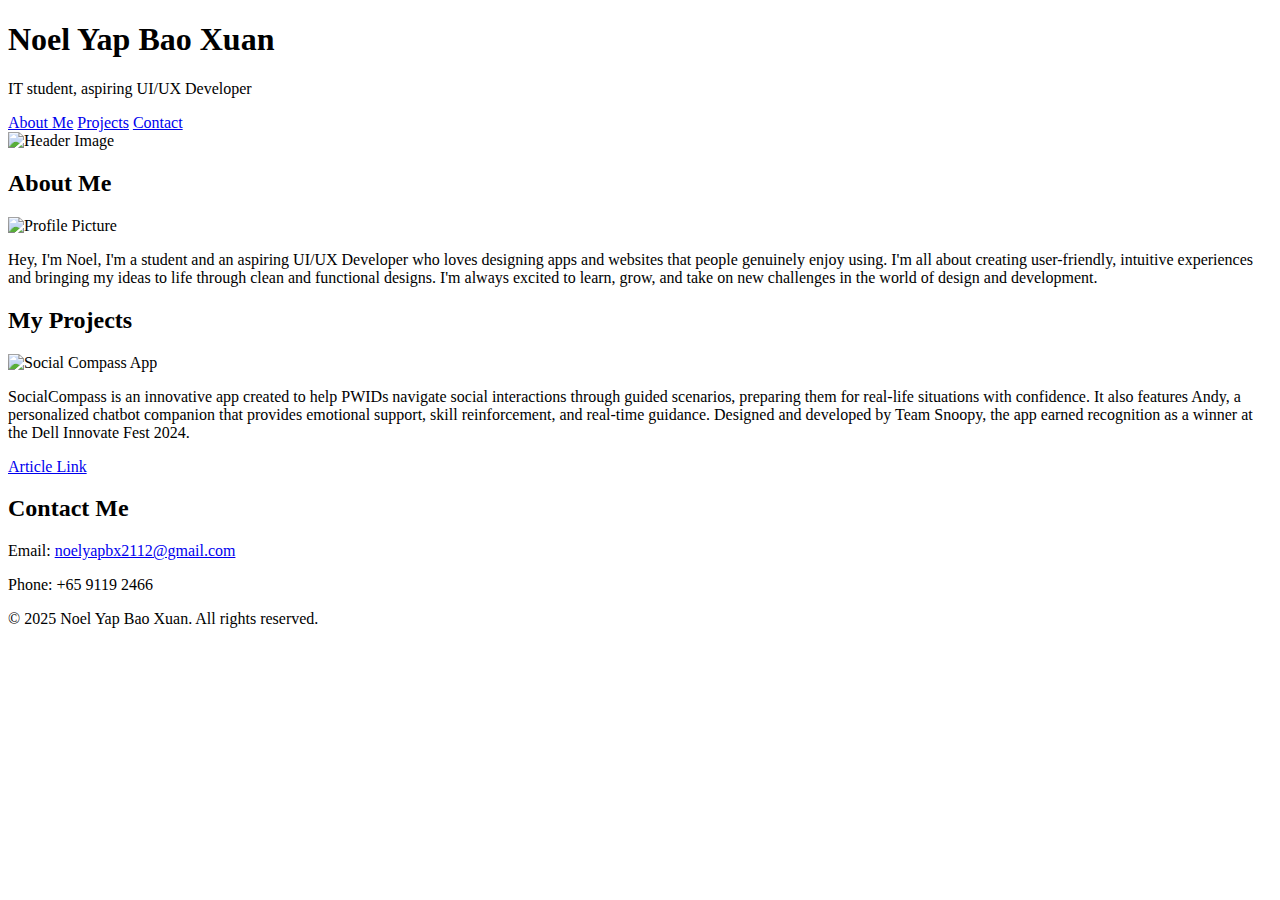
==== index.html @ b83113bc "rename html" ====
<!DOCTYPE html>
<html lang="en">
<head>
  <meta charset="UTF-8">
  <meta name="viewport" content="width=device-width, initial-scale=1.0">
  <title>Noel Yap Bao Xuan - E-Portfolio</title>
  <link rel="stylesheet" href="homepage.css">
</head>
<body>
  <header>
    <div id="header-text">
      <h1>Noel Yap Bao Xuan</h1>
      <p>IT student, aspiring UI/UX Developer</p>
      <nav>
        <a href="#about">About Me</a>
        <a href="#projects">Projects</a>
        <a href="#contact">Contact</a>
      </nav>
    </div>
    <div id="header-img">
      <img src="kotaro.jpg" alt="Header Image">
    </div>
  </header>

  <main>
    <section id="about" class="section-height">
      <h2>About Me</h2>
      <div class="content">
        <img src="PFP.jpg" alt="Profile Picture">
        <p>
          Hey, I'm Noel, I'm a student and an aspiring UI/UX Developer who loves designing apps and websites that people genuinely enjoy using. I'm all about creating user-friendly, intuitive experiences and bringing my ideas to life through clean and functional designs. I'm always excited to learn, grow, and take on new challenges in the world of design and development.
        </p>
      </div>
    </section>

    <section id="projects" class="section-height">
      <h2>My Projects</h2>
      <div class="content">
        
        <img src="SocialCompass.jpg" alt="Social Compass App">
        <p>
          SocialCompass is an innovative app created to help PWIDs navigate social interactions through guided scenarios, preparing them for real-life situations with confidence. It also features Andy, a personalized chatbot companion that provides emotional support, skill reinforcement, and real-time guidance. Designed and developed by Team Snoopy, the app earned recognition as a winner at the Dell Innovate Fest 2024.
        </p>
      </div>
      <a href="https://www.straitstimes.com/singapore/students-apps-to-help-elderly-people-with-intellectual-disabilities-win-dell-innovatefest-contest">Article Link</a>


    </section>

    <section id="contact" class="section-height">
      <h2>Contact Me</h2>
      <p>Email: <a href="mailto:noelyapbx2112@gmail.com">noelyapbx2112@gmail.com</a></p>
      <p>Phone: +65 9119 2466</p>
    </section>
  </main>

  <footer>
    <p>&copy; 2025 Noel Yap Bao Xuan. All rights reserved.</p>
  </footer>
</body>
</html>
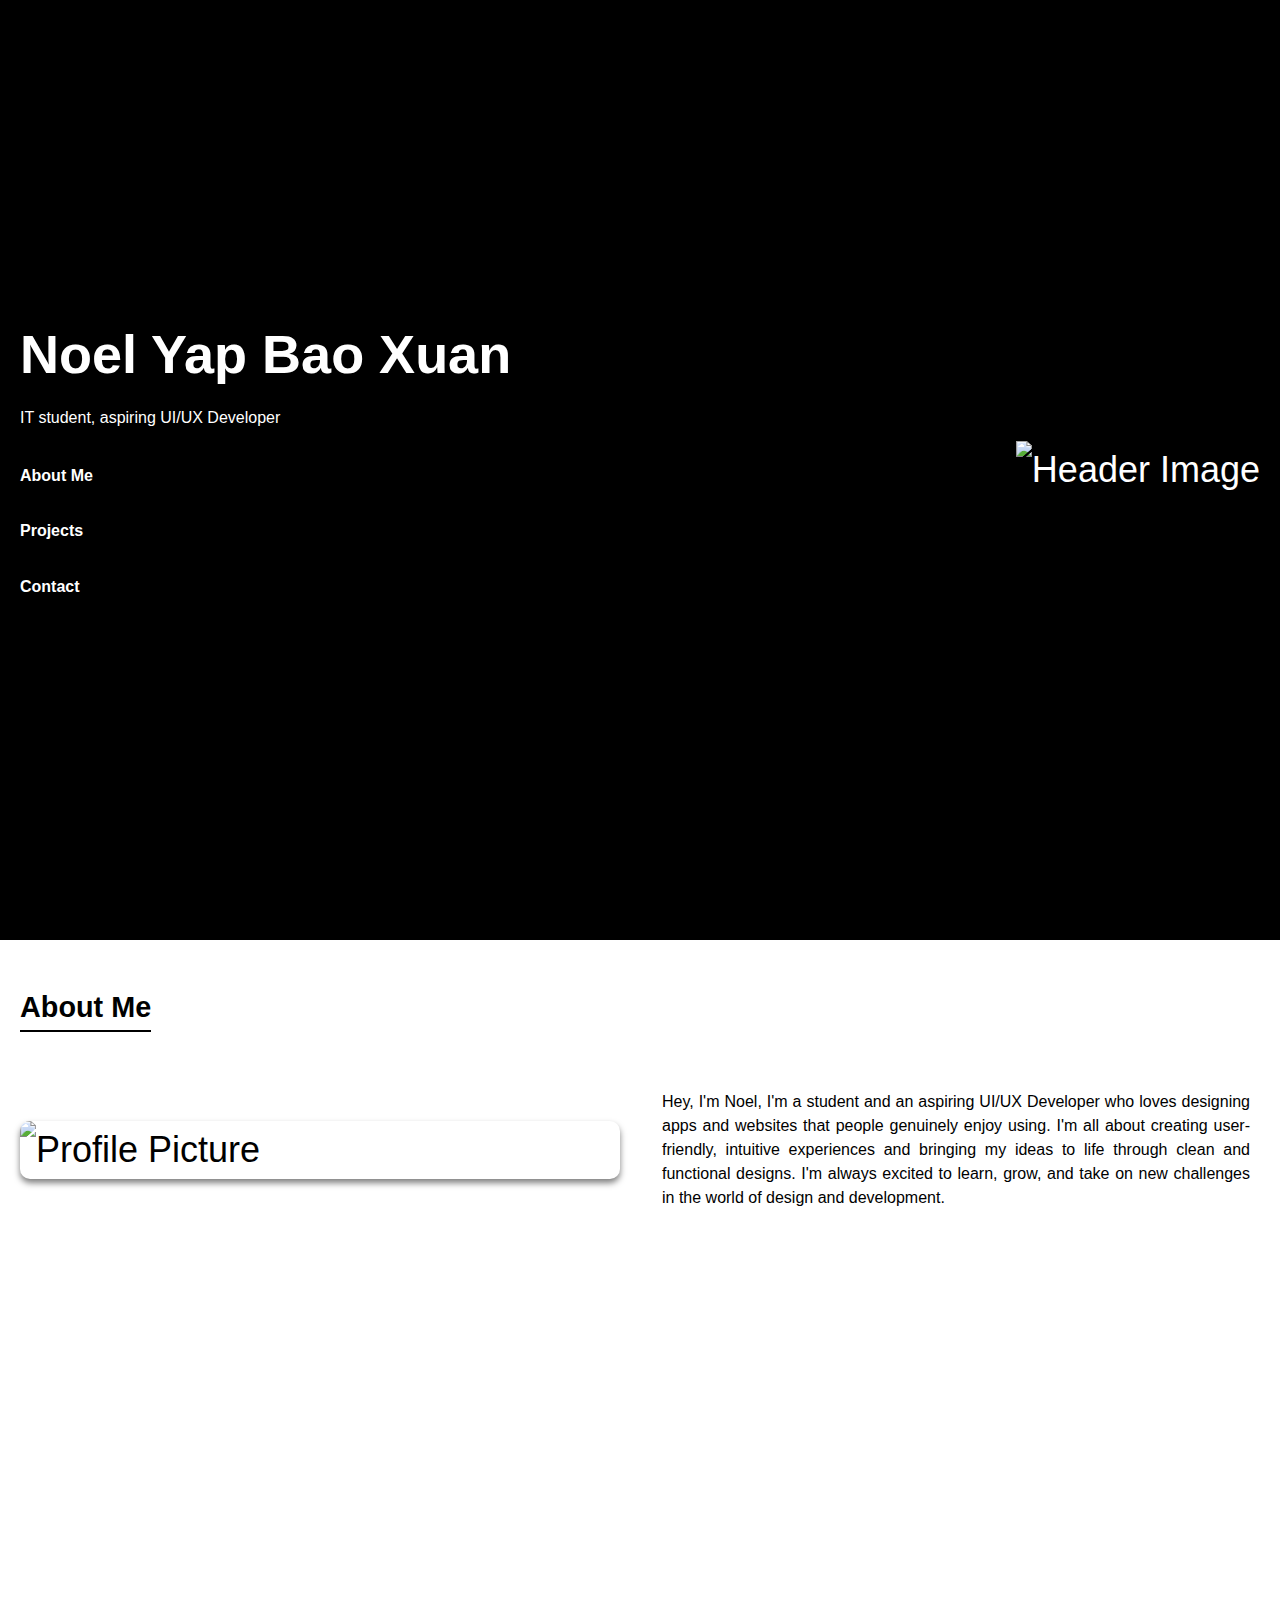
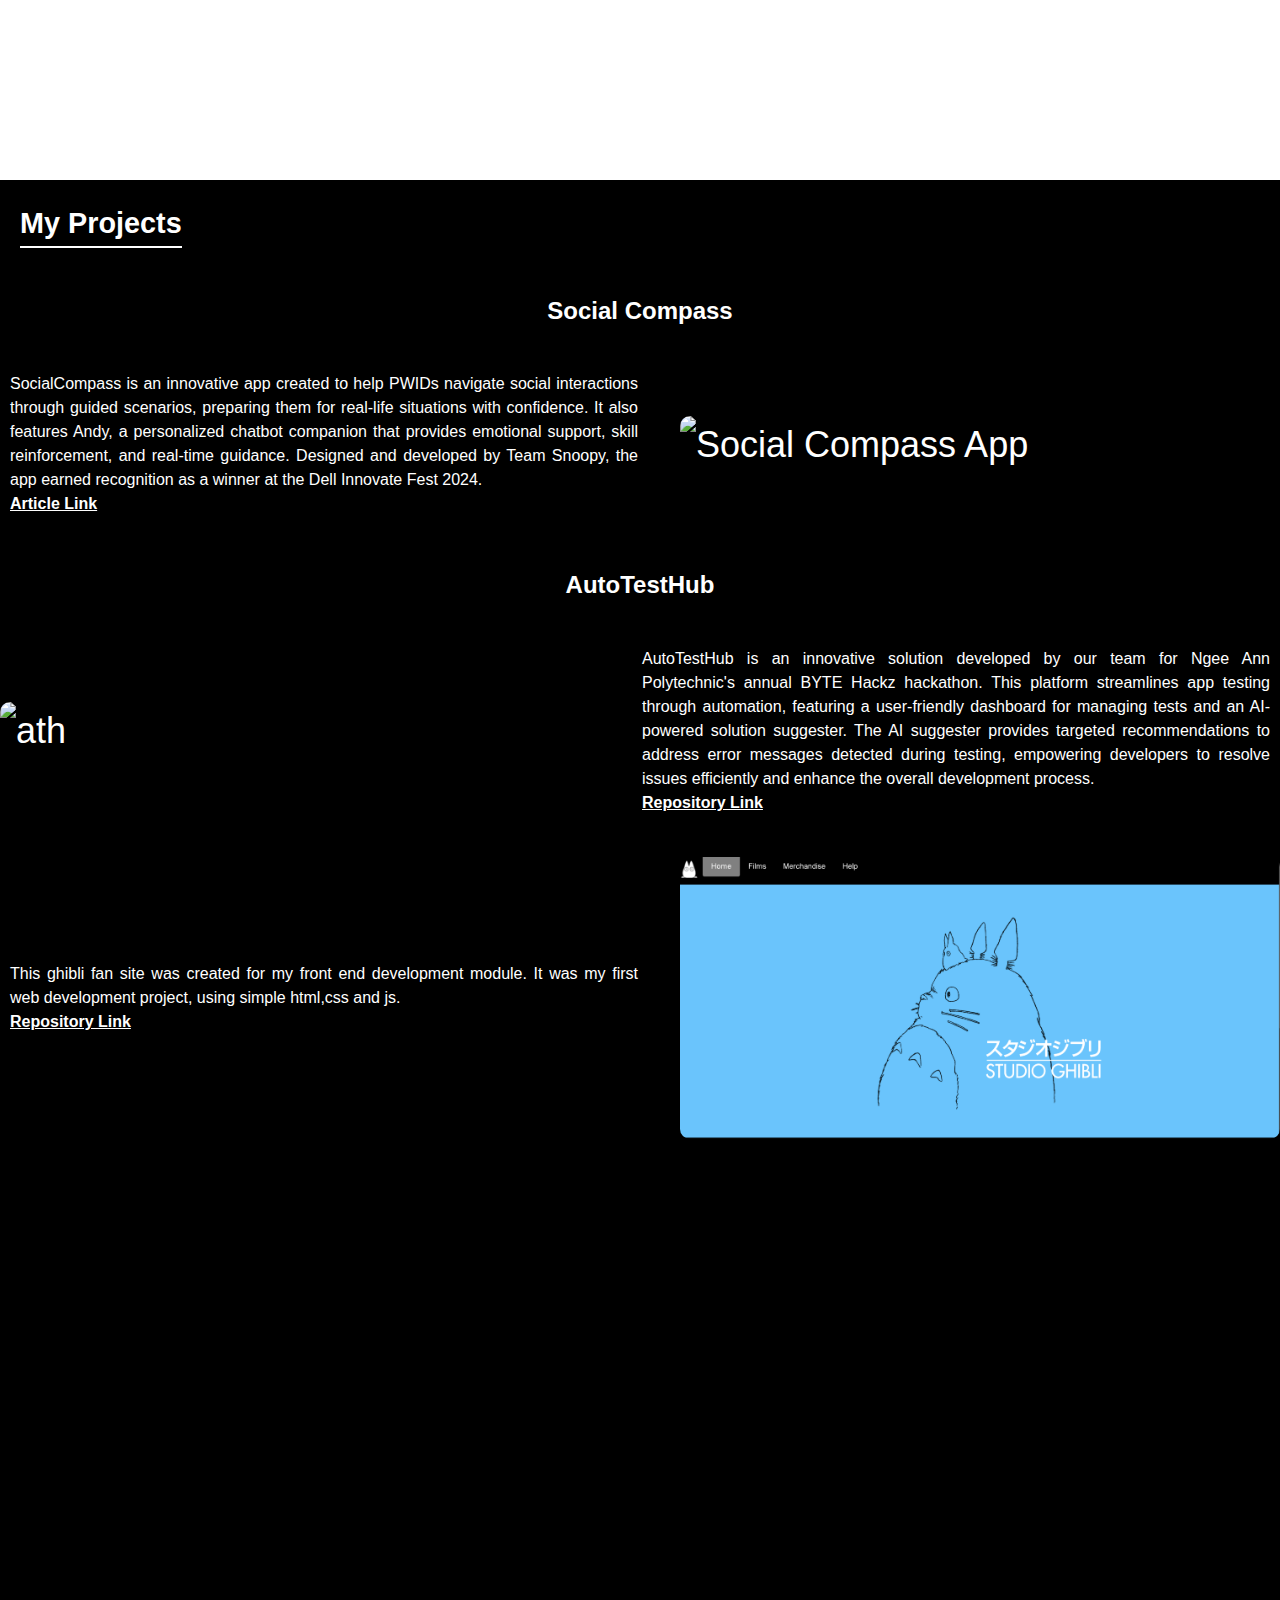
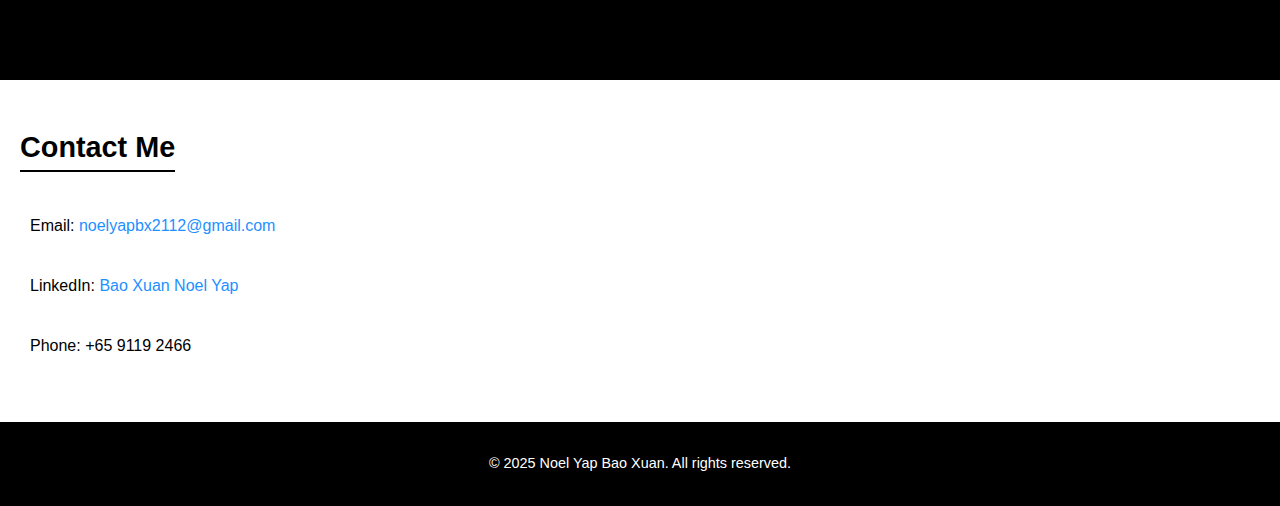
==== commit 4e391d29: "added my sections" ====
--- a/index.html
+++ b/index.html
@@ -1,61 +1,111 @@
 <!DOCTYPE html>
 <html lang="en">
-<head>
-  <meta charset="UTF-8">
-  <meta name="viewport" content="width=device-width, initial-scale=1.0">
-  <title>Noel Yap Bao Xuan - E-Portfolio</title>
-  <link rel="stylesheet" href="homepage.css">
-</head>
-<body>
-  <header>
-    <div id="header-text">
-      <h1>Noel Yap Bao Xuan</h1>
-      <p>IT student, aspiring UI/UX Developer</p>
-      <nav>
-        <a href="#about">About Me</a>
-        <a href="#projects">Projects</a>
-        <a href="#contact">Contact</a>
-      </nav>
-    </div>
-    <div id="header-img">
-      <img src="kotaro.jpg" alt="Header Image">
-    </div>
-  </header>
+  <head>
+    <meta charset="UTF-8" />
+    <meta name="viewport" content="width=device-width, initial-scale=1.0" />
+    <title>Noel Yap Bao Xuan - E-Portfolio</title>
+    <link rel="stylesheet" href="homepage.css" />
+  </head>
+  <body>
+    <header>
+      <div id="header-text">
+        <h1>Noel Yap Bao Xuan</h1>
+        <p>IT student, aspiring UI/UX Developer</p>
+        <nav>
+          <a href="#about">About Me</a>
+          <a href="#projects">Projects</a>
+          <a href="#contact">Contact</a>
+        </nav>
+      </div>
+      <div id="header-img">
+        <img src="kotaro.jpg" alt="Header Image" />
+      </div>
+    </header>
 
-  <main>
-    <section id="about" class="section-height">
-      <h2>About Me</h2>
-      <div class="content">
-        <img src="PFP.jpg" alt="Profile Picture">
+    <main>
+      <section id="about" class="section-height">
+        <h2>About Me</h2>
+        <div class="content">
+          <img src="pfp.jpg" alt="Profile Picture" />
+          <p>
+            Hey, I'm Noel, I'm a student and an aspiring UI/UX Developer who
+            loves designing apps and websites that people genuinely enjoy using.
+            I'm all about creating user-friendly, intuitive experiences and
+            bringing my ideas to life through clean and functional designs. I'm
+            always excited to learn, grow, and take on new challenges in the
+            world of design and development.
+          </p>
+        </div>
+      </section>
+
+      <section id="projects" class="section-height">
+        <h2>My Projects</h2>
+        <h3>Social Compass</h3>
+
+        <div class="content">
+          <img src="socialcompass.jpg" alt="Social Compass App" />
+          <p>
+            SocialCompass is an innovative app created to help PWIDs navigate
+            social interactions through guided scenarios, preparing them for
+            real-life situations with confidence. It also features Andy, a
+            personalized chatbot companion that provides emotional support,
+            skill reinforcement, and real-time guidance. Designed and developed
+            by Team Snoopy, the app earned recognition as a winner at the Dell
+            Innovate Fest 2024.
+            <br /><a
+              href="https://www.straitstimes.com/singapore/students-apps-to-help-elderly-people-with-intellectual-disabilities-win-dell-innovatefest-contest"
+              >Article Link</a
+            >
+          </p>
+        </div>
+        <h3>AutoTestHub</h3>
+        <div class="content" id="ath">
+          <img src="ath.png" alt="ath" />
+          <p>
+            AutoTestHub is an innovative solution developed by our team for Ngee
+            Ann Polytechnic's annual BYTE Hackz hackathon. This platform
+            streamlines app testing through automation, featuring a
+            user-friendly dashboard for managing tests and an AI-powered
+            solution suggester. The AI suggester provides targeted
+            recommendations to address error messages detected during testing,
+            empowering developers to resolve issues efficiently and enhance the
+            overall development process.
+            <br /><a href="https://github.com/Nowl2112/FSDP_Group5"
+              >Repository Link</a
+            >
+          </p>
+        </div>
+        <div class="content" id="Ghibli">
+          <img src="ghibli.png" alt="Ghibli" />
+          <p>
+            This ghibli fan site was created for my front end development
+            module. It was my first web development project, using simple
+            html,css and js.
+            <br /><a href="https://github.com/Nowl2112/FSDP_Group5"
+              >Repository Link</a
+            >
+          </p>
+        </div>
+      </section>
+
+      <section id="contact" class="section-height">
+        <h2>Contact Me</h2>
         <p>
-          Hey, I'm Noel, I'm a student and an aspiring UI/UX Developer who loves designing apps and websites that people genuinely enjoy using. I'm all about creating user-friendly, intuitive experiences and bringing my ideas to life through clean and functional designs. I'm always excited to learn, grow, and take on new challenges in the world of design and development.
+          Email:
+          <a href="mailto:noelyapbx2112@gmail.com">noelyapbx2112@gmail.com</a>
         </p>
-      </div>
-    </section>
+        <p>
+          LinkedIn:
+          <a href="https://www.linkedin.com/in/bao-xuan-noel-yap/"
+            >Bao Xuan Noel Yap</a
+          >
+        </p>
+        <p>Phone: +65 9119 2466</p>
+      </section>
+    </main>
 
-    <section id="projects" class="section-height">
-      <h2>My Projects</h2>
-      <div class="content">
-        
-        <img src="SocialCompass.jpg" alt="Social Compass App">
-        <p>
-          SocialCompass is an innovative app created to help PWIDs navigate social interactions through guided scenarios, preparing them for real-life situations with confidence. It also features Andy, a personalized chatbot companion that provides emotional support, skill reinforcement, and real-time guidance. Designed and developed by Team Snoopy, the app earned recognition as a winner at the Dell Innovate Fest 2024.
-        </p>
-      </div>
-      <a href="https://www.straitstimes.com/singapore/students-apps-to-help-elderly-people-with-intellectual-disabilities-win-dell-innovatefest-contest">Article Link</a>
-
-
-    </section>
-
-    <section id="contact" class="section-height">
-      <h2>Contact Me</h2>
-      <p>Email: <a href="mailto:noelyapbx2112@gmail.com">noelyapbx2112@gmail.com</a></p>
-      <p>Phone: +65 9119 2466</p>
-    </section>
-  </main>
-
-  <footer>
-    <p>&copy; 2025 Noel Yap Bao Xuan. All rights reserved.</p>
-  </footer>
-</body>
-</html>+    <footer>
+      <p>&copy; 2025 Noel Yap Bao Xuan. All rights reserved.</p>
+    </footer>
+  </body>
+</html>
--- a/homepage.css
+++ b/homepage.css
@@ -0,0 +1,168 @@
+body {
+  margin: 0;
+  font-family: Arial, sans-serif;
+  line-height: 1.6;
+  font-size: 36px;
+}
+
+header {
+  display: flex;
+  justify-content: space-between;
+  align-items: center;
+  padding: 20px;
+  height: 100vh;
+  background-color: black;
+  color: white;
+}
+
+#header-text {
+  width: 50%;
+}
+
+#header-img img {
+  max-height: 800px;
+  width: auto;
+}
+
+header h1 {
+  font-size: 54px;
+  margin: 0;
+}
+
+header p {
+  font-size: 1rem;
+  margin: 0.5rem 0 2rem;
+}
+
+header nav {
+  display: flex;
+  flex-direction: column;
+}
+
+header nav a {
+  text-decoration: none;
+  color: white;
+  font-weight: bold;
+  font-size: 1rem;
+  padding-bottom: 30px;
+}
+
+header nav a:hover {
+  text-decoration: underline;
+}
+
+main {
+  padding: 0;
+}
+
+.section-height {
+  height: 800px;
+}
+
+section {
+  margin: 20px;
+}
+
+h2 {
+  font-size: 1.8rem;
+  margin-bottom: 1rem;
+  border-bottom: 2px solid #fff;
+  display: inline-block;
+}
+
+h3 {
+  font-size: 1.5rem;
+  margin-bottom: 1rem;
+  text-align: center;
+  width: 100%;
+}
+
+#about h2,
+#contact h2 {
+  border-bottom: 2px solid #000;
+}
+
+#about .content,
+#contact .content {
+  display: flex;
+  align-items: center;
+  gap: 2rem;
+  margin-top: 1rem;
+}
+
+#about img,
+#contact img,
+#projects img {
+  max-height: 600px;
+  width: 600px;
+  border-radius: 10px;
+  box-shadow: 0 4px 6px rgba(0, 0, 0, 0.5);
+}
+
+#projects {
+  background-color: black;
+  color: white;
+  margin: 0;
+  padding: 0;
+  height: 1500px;
+}
+
+#projects h2 {
+  margin: 20px;
+}
+
+#projects .content {
+  display: flex;
+  align-items: center;
+  gap: 2rem;
+  margin-top: 1rem;
+  flex-direction: row-reverse;
+}
+
+#ath.content {
+  display: flex;
+  flex-direction: row;
+}
+
+#about p,
+#projects p,
+#contact p {
+  flex: 1;
+  font-size: 1rem;
+  line-height: 1.5;
+  text-align: justify;
+  padding: 10px;
+}
+
+#projects a {
+  font-size: 1rem;
+  color: #fff;
+  font-weight: bold;
+  text-decoration: underline;
+}
+
+#projects a:hover {
+  color: #1e90ff;
+}
+
+#contact {
+  height: 300px;
+}
+
+footer {
+  text-align: center;
+  padding: 1rem;
+  border-top: 2px solid #fff;
+  font-size: 0.9rem;
+  background-color: black;
+  color: white;
+}
+
+a {
+  color: #1e90ff;
+  text-decoration: none;
+}
+
+a:hover {
+  text-decoration: underline;
+}
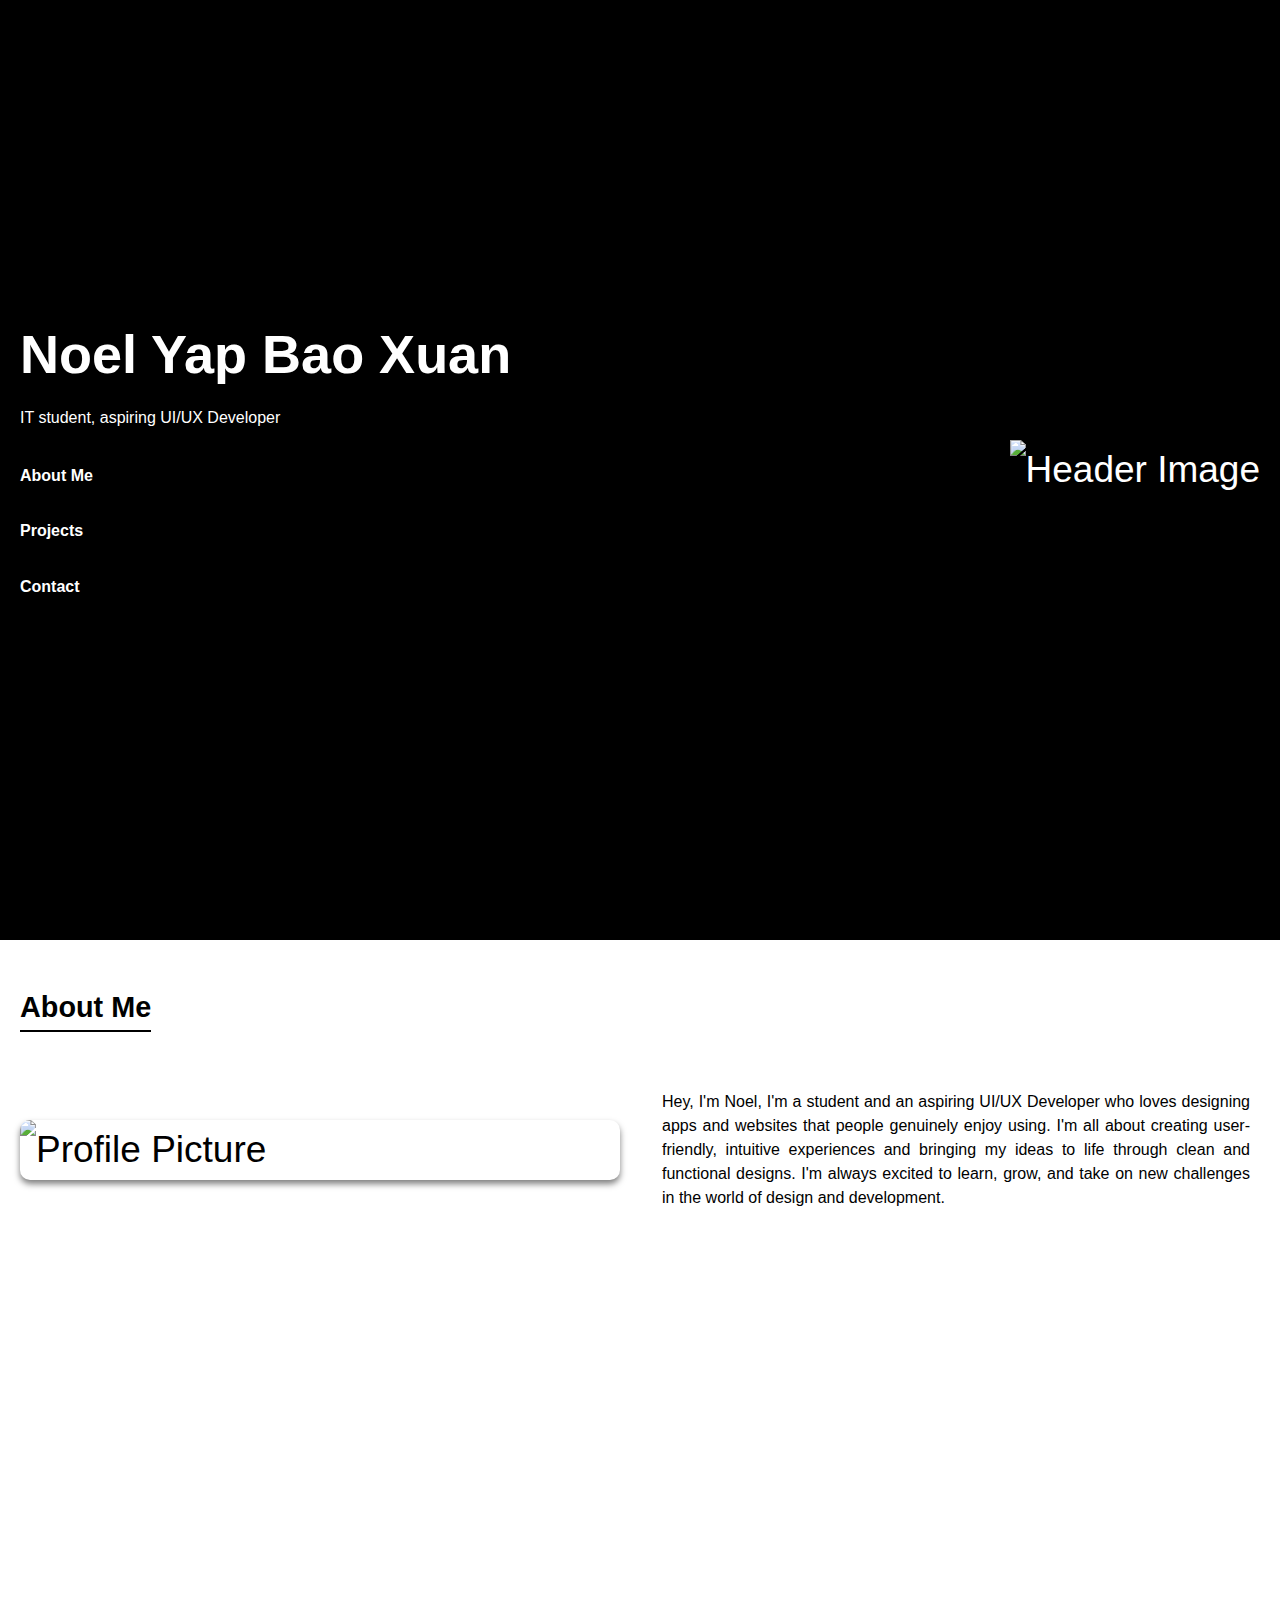
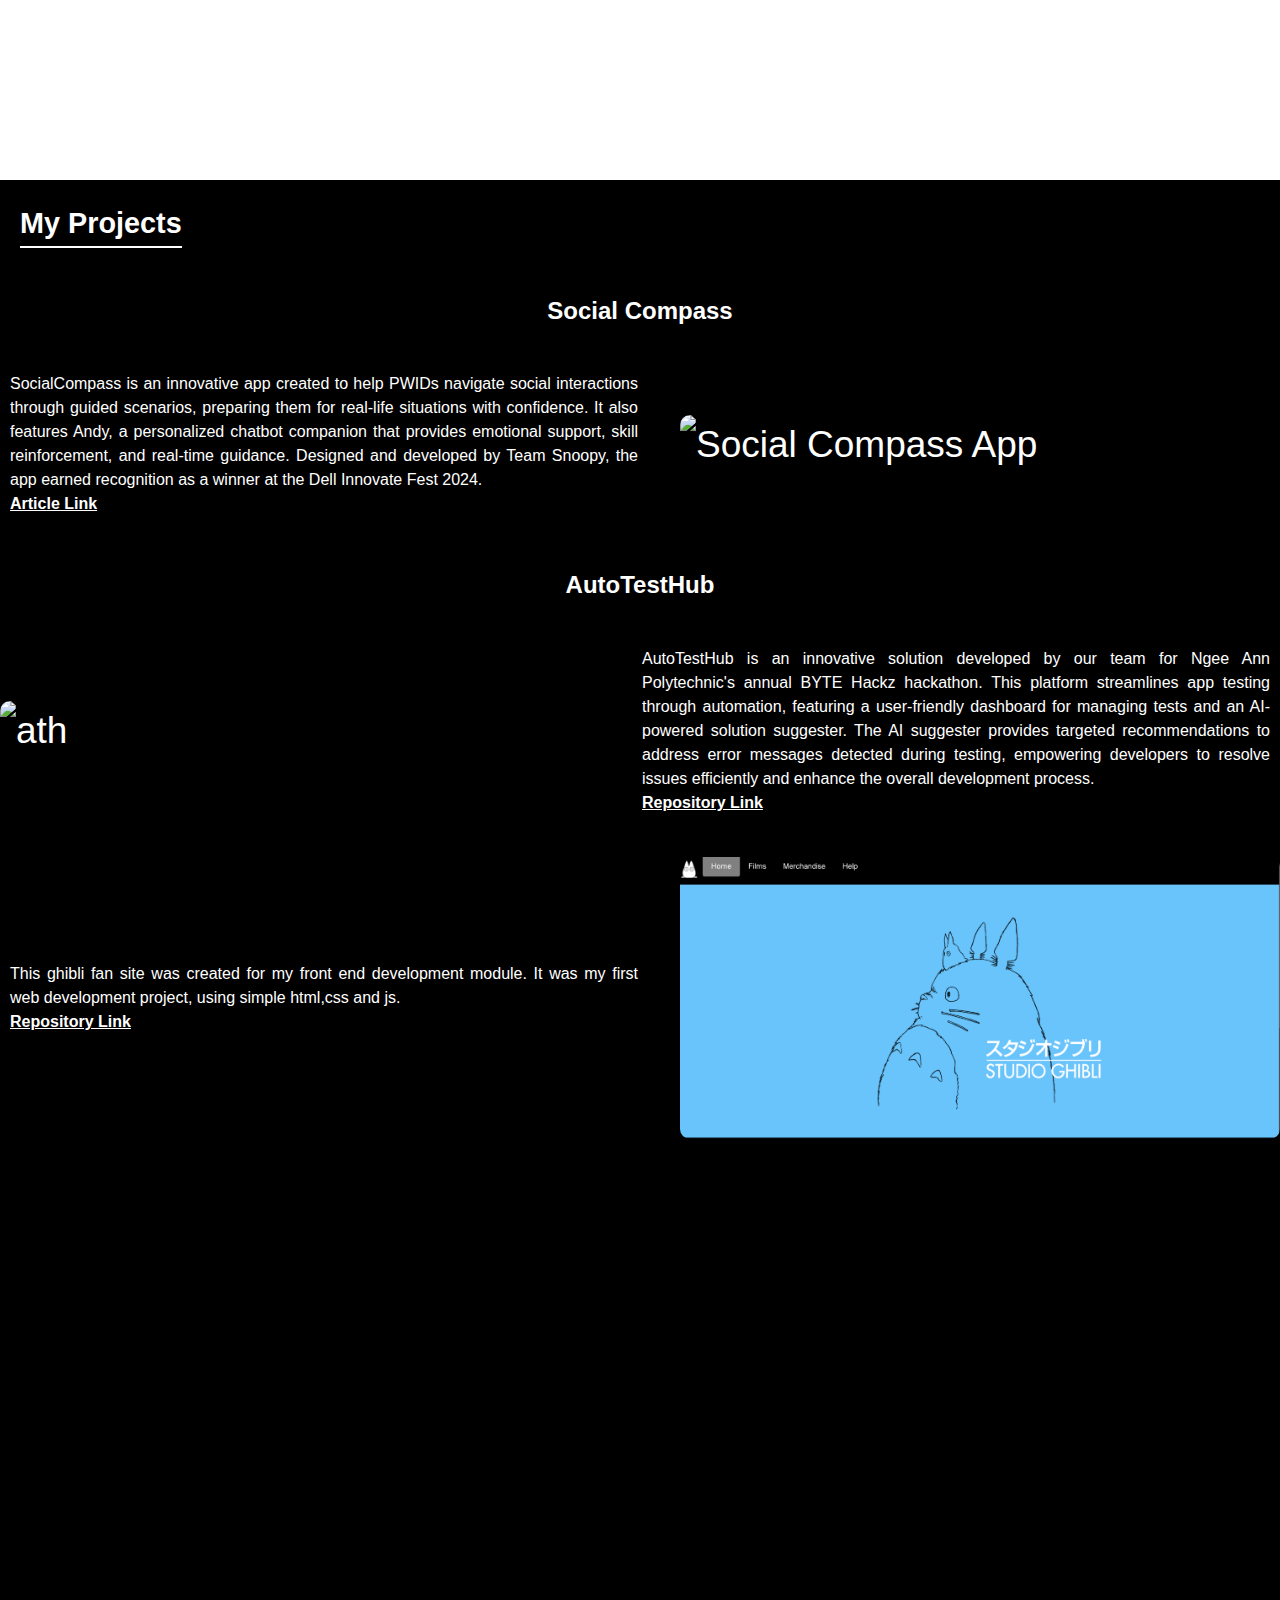
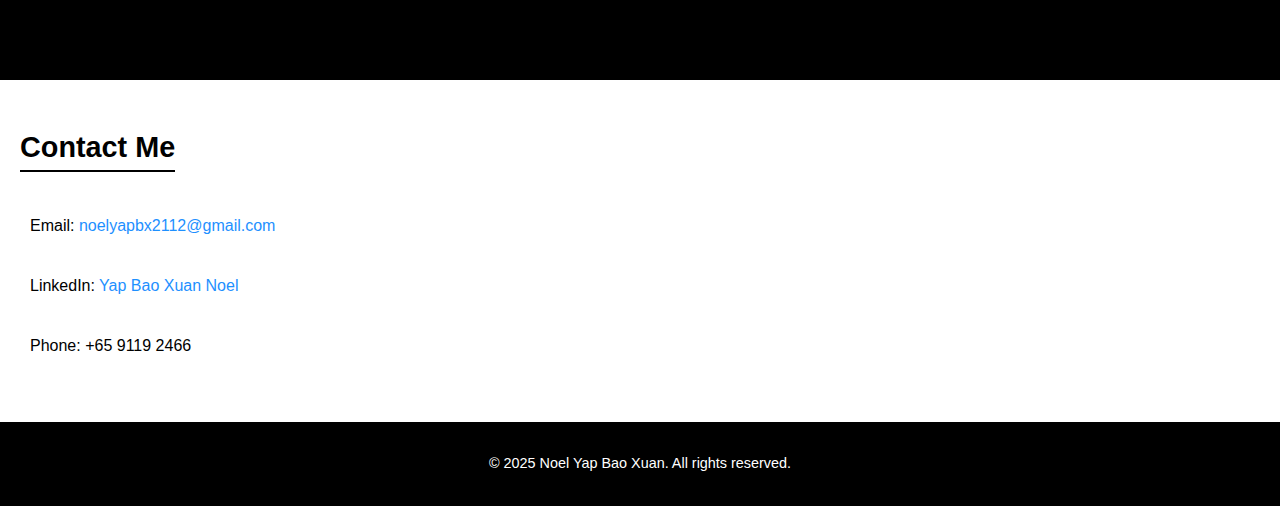
==== commit 46e09a28: "changed order of mname" ====
--- a/index.html
+++ b/index.html
@@ -97,8 +97,8 @@
         <p>
           LinkedIn:
           <a href="https://www.linkedin.com/in/bao-xuan-noel-yap/"
-            >Bao Xuan Noel Yap</a
-          >
+            >Yap Bao Xuan Noel
+          </a>
         </p>
         <p>Phone: +65 9119 2466</p>
       </section>
--- a/homepage.css
+++ b/homepage.css
@@ -2,7 +2,7 @@
   margin: 0;
   font-family: Arial, sans-serif;
   line-height: 1.6;
-  font-size: 36px;
+  font-size: 37px;
 }
 
 header {
